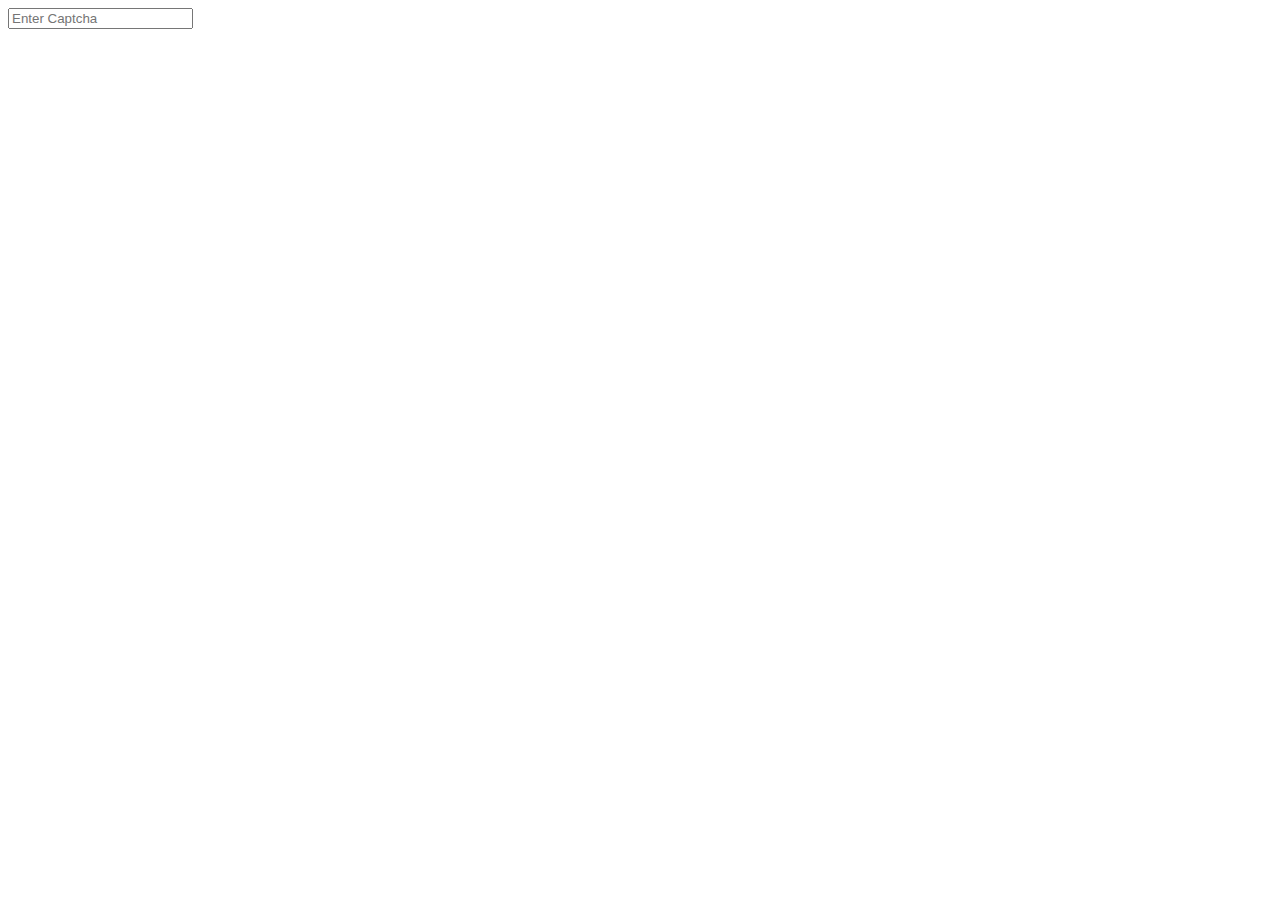
==== index.html @ 703a1d99 "Add files via upload" ====
<!DOCTYPE html>
<html>
<head>
  <title>Anti-DDoS</title>
  <link rel="stylesheet" href="./CSS/styles.css">
  <link rel="icon" href="./OTHER/ico.ico" type="image/x-icon">
</head>
<body>

  <div id="captcha">
  </div>

  <input id="captchaInput" type="text" placeholder="Enter Captcha"> 
  <script src="./js/script.js"></script>
</body>
</html>
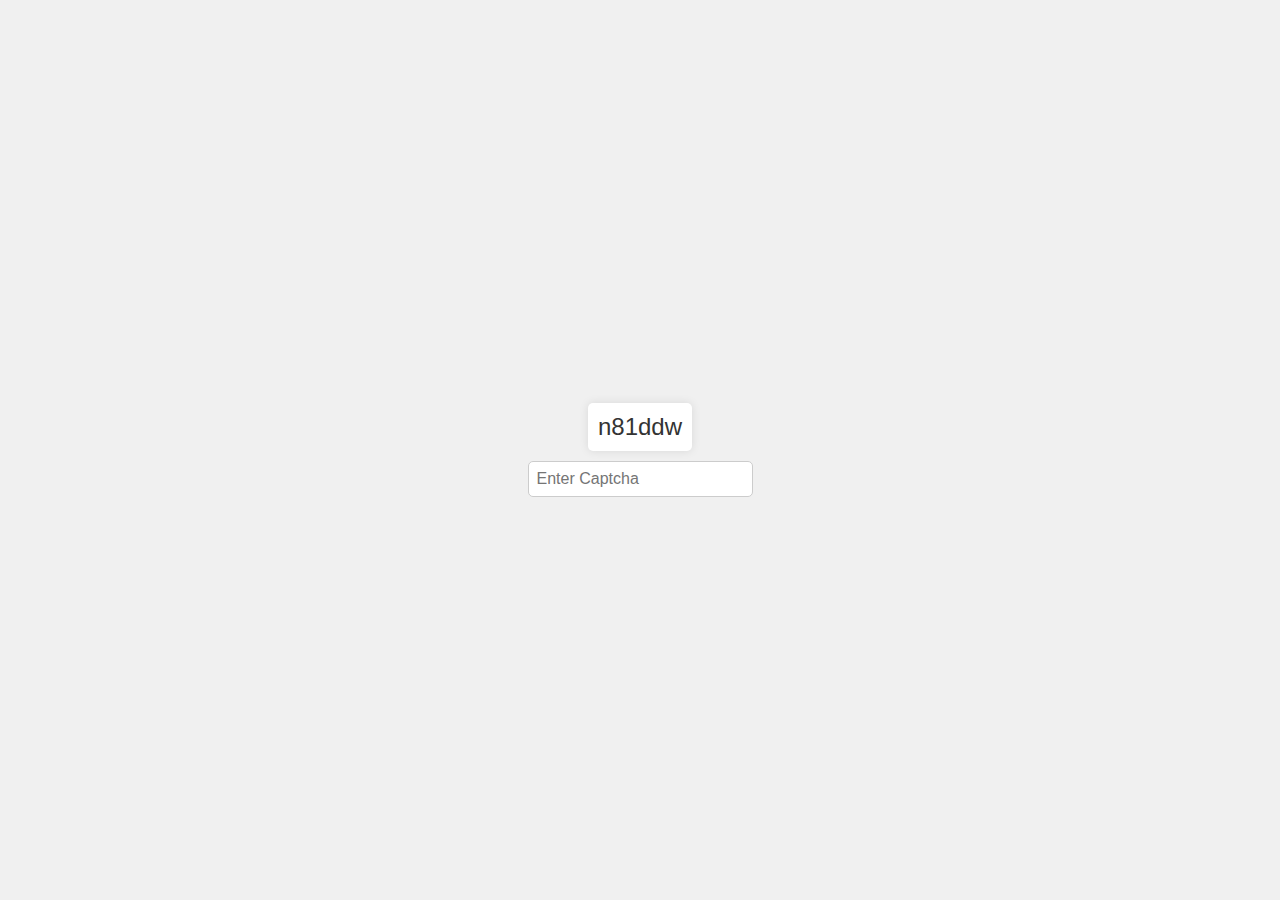
==== commit 6f872df3: "Update index.html" ====
--- a/index.html
+++ b/index.html
@@ -11,6 +11,6 @@
   </div>
 
   <input id="captchaInput" type="text" placeholder="Enter Captcha"> 
-  <script src="./js/script.js"></script>
+  <script src="./JS/script.js"></script>
 </body>
 </html>
--- a/CSS/styles.css
+++ b/CSS/styles.css
@@ -0,0 +1,56 @@
+/* https://github.com/Nellose */
+
+body {
+  font-family: 'Arial', sans-serif;
+  background-color: #f0f0f0;
+  margin: 0;
+  padding: 0;
+  display: flex;
+  flex-direction: column;
+  align-items: center;
+  justify-content: center;
+  height: 100vh;
+}
+
+#captchaContainer {
+  text-align: center;
+}
+
+#captcha {
+  font-size: 24px;
+  font-family: 'Helvetica', sans-serif;
+  margin-bottom: 10px;
+  color: #333;
+  background-color: #fff;
+  padding: 10px;
+  border-radius: 5px;
+  box-shadow: 0 0 10px rgba(0, 0, 0, 0.1);
+}
+
+#captchaInput {
+  font-size: 16px;
+  padding: 8px;
+  border: 1px solid #ccc;
+  border-radius: 5px;
+}
+
+#captchaInput:focus {
+  outline: none;
+  border-color: #007bff;
+}
+
+button {
+  font-size: 16px;
+  padding: 10px 20px;
+  background-color: #007bff;
+  color: #fff;
+  border: none;
+  border-radius: 5px;
+  cursor: pointer;
+}
+
+button:hover {
+  background-color: #0056b3;
+}
+
+/* https://github.com/Nellose */
